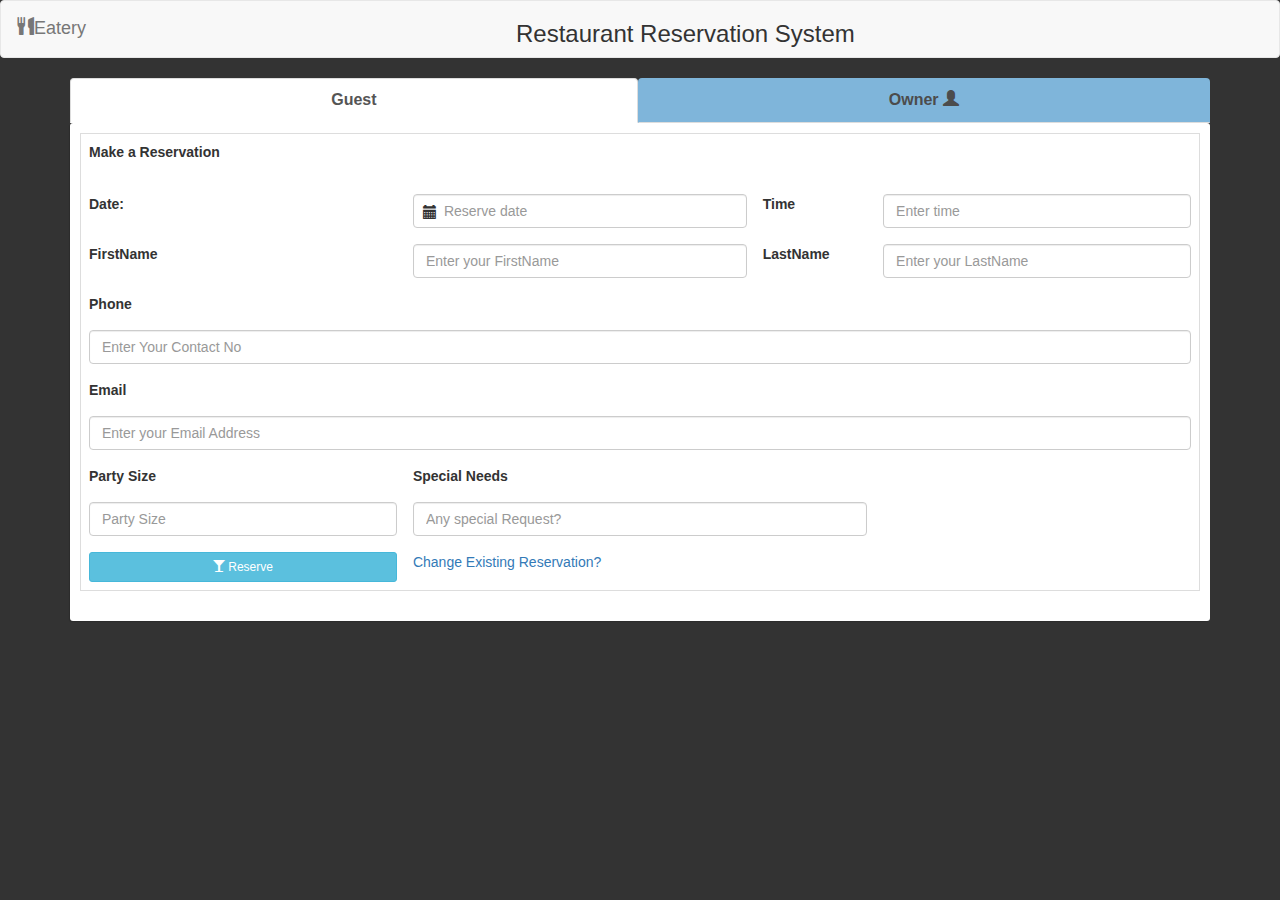
==== WebContent/index.html @ bfa78003 "AngularJS Project" ====
<!DOCTYPE html>
<html data-ng-app="restApp">
<head>
<meta charset="UTF-8">
<title>Restaurant Reservation System</title>
<meta name="viewport" content="width=device-width, initial-scale=1">

<link rel="stylesheet" type="text/css" href="./css/style.css" />
<link rel="stylesheet" type="text/css" href="./css/bootstrap.min.css" />
<link rel="stylesheet" type="text/css" href="./css/datepicker.css" />
<link rel="stylesheet" href="./css/datepicker.css">
<link rel="stylesheet" href="http://maxcdn.bootstrapcdn.com/bootstrap/3.3.4/css/bootstrap.min.css">
<link rel="stylesheet" href="http://maxcdn.bootstrapcdn.com/bootstrap/3.2.0/css/bootstrap.min.css">
</head>
<body class="bodyclass" data-ng-controller="OwnerCtrl as octrl">

	<nav class="navbar navbar-default">
		<div class="container-fluid">
			<div class="navbar-header">
				<a class="navbar-brand" href="#" title="Eatery"> <span
					class="glyphicon glyphicon-cutlery"></span>Eatery
				</a>
				<h3 class="h3style">Restaurant Reservation System</h3>
			</div>
		</div>
	</nav>

	<div class="container">

		<div class="tabs">
			<ul class="tab-links nav nav-tabs nav-justified">
				<li class="active"><a href="#tab1" data-toggle="tab">Guest</a></li>
				<li><a href="#tab2" data-toggle="tab">Owner <span
						class="glyphicon glyphicon-user"></span></a></li>
			</ul>
			<div class="tab-content">
				<div id="tab1" class="tab active">

					<form data-ng-submit="octrl.reserve()">
						<table class="table table-bordered guest">
							<thead>
								<tr>
									<th colspan="4"><b>Make a Reservation</b></th>
								<tr>
								<tr>
									<th colspan="4"><span id="errortext1"></span></th>
								</tr>
							</thead>
							<tbody>

								<tr>
									<td><b>Date:</b></td>
									<td>
										<div class="inner-addon left-addon">
											<input type="text" placeholder="Reserve date"
												data-ng-model="octrl.newreserve.reservationdate"
												class="form-control " id="reservationdate"> <i
												class="glyphicon glyphicon-calendar"></i>
										</div>
									</td>
									<td><b>Time</b></td>
									<td><input type="text" class="form-control"
										data-ng-model="octrl.newreserve.reservationtime"
										id="reservationtime" name="reservationtime"
										placeholder="Enter time"></td>
								</tr>

								<tr>
									<td><b>FirstName</b></td>
									<td><input type="text" class="form-control" id="firstname"
										data-ng-model="octrl.newreserve.firstname" name="firstname"
										placeholder="Enter your FirstName"></td>
									<td><b>LastName</b></td>
									<td><input type="text" class="form-control" id="lastname"
										data-ng-model="octrl.newreserve.lastname" name="lastname"
										placeholder="Enter your LastName"></td>
								</tr>

								<tr>
									<td colspan="4"><b> Phone</b></td>
								</tr>
								<tr>
									<td colspan="4"><input type="text" class="form-control"
										data-ng-model="octrl.newreserve.phone" id="phone" name="phone"
										placeholder="Enter Your Contact No"></td>
								</tr>
								<tr>
									<td colspan="4"><b> Email</b></td>
								</tr>
								<tr>
									<td colspan="4"><input type="text" class="form-control"
										data-ng-model="octrl.newreserve.email" id="email" name="email"
										placeholder="Enter your Email Address"></td>
								</tr>
								<tr>
									<td><b> Party Size</b></td>
									<td><b> Special Needs</b></td>
								</tr>
								<tr>
									<td><input type="text"
										data-ng-model="octrl.newreserve.partysize"
										class="form-control" id="partysize" name="partysize"
										placeholder="Party Size"></td>
									<td colspan="2"><input type="text"
										data-ng-model="octrl.newreserve.specialneeds"
										class="form-control" id="specialneeds" name="specialneeds"
										placeholder="Any special Request?"></td>
								</tr>
								<tr>
									<td>
										<button type="submit" class="btn btn-block btn-info btn-sm"
											id="reserve" value="Reserve">
											<span class="glyphicon glyphicon-glass"></span> Reserve
										</button>
									</td>
									<td><a href="#" title="change existing reservation"
										id="updateReserve">Change Existing Reservation?</a></td>
								</tr>
							</tbody>
						</table>
					</form>
				</div>
				<div id="myModal" class="modal fade">
					<div class="modal-dialog" style="width: 60%">
						<div class="modal-content" style="width: 100%">
							<!-- dialog body -->
							<div class="modal-body" style="width: 100%">
								<button type="button" class="close" data-dismiss="modal">&times;</button>
								<table class="table" style="width: 100%">
									<thead>
										<tr>
											<th colspan="2">Reservation Information</th>
										<tr>
										<tr>
											<th colspan="2"><span id="errortext2"></span></th>
										</tr>
									</thead>
									<tbody>
										<tr>
											<td align="right"><b>Reservation ID</b></td>
											<td><input type="text"
												data-ng-model="octrl.reservationid" class="form-control"
												placeholder="Enter Reservation id" required></td>
										</tr>

										<tr>
											<td colspan="2" align="right">
												<button class="btn btn-block btn-info btn-sm"
													data-ng-click="octrl.searchReservation()">Search
													Reservation</button>

											</td>
										</tr>
									</tbody>
								</table>
								<form name="updateReservation" id="updateReservation"
									data-ng-submit="octrl.updateReservation()">
									<table class="table table-bordered guest">
										<thead>
											<tr>
												<th colspan="4"><b>Update Reservation</b></th>
											<tr>
											<tr>
												<th colspan="4"><span id="errortext1"></span></th>
											</tr>
										</thead>
										<tbody>

											<tr>
												<td><b>Date:</b></td>
												<td>
													<div class="inner-addon left-addon">
														<input type="text" placeholder="Reserve date"
															class="form-control " id="updatereservationdate"
															data-ng-model="octrl.updatereserve.reservationdate"
															required> <i class="glyphicon glyphicon-calendar"></i>
													</div>
												</td>
												<td><b>Time</b></td>
												<td><input type="text" class="form-control"
													data-ng-model="octrl.updatereserve.reservationtime"
													id="updatereservationtime" name="reservationtime"
													placeholder="Enter time" required></td>
											</tr>
											<tr>
												<td><b>FirstName</b></td>
												<td><input type="text" class="form-control"
													id="updatefirstname"
													data-ng-model="octrl.updatereserve.firstname"
													name="firstname" placeholder="Enter your FirstName"
													required></td>
												<td><b>LastName</b></td>
												<td><input type="text" class="form-control"
													id="updatelastname"
													data-ng-model="octrl.updatereserve.lastname"
													name="lastname" placeholder="Enter your LastName" required>
												</td>
											</tr>

											<tr>
												<td colspan="4"><b> Phone</b></td>
											</tr>
											<tr>
												<td colspan="4"><input type="text" class="form-control"
													data-ng-model="octrl.updatereserve.phone" id="updatephone"
													name="updatephone" placeholder="Enter Your Contact No"
													required></td>
											</tr>
											<tr>
												<td colspan="4"><b> Email</b></td>
											</tr>
											<tr>
												<td colspan="4"><input type="text" class="form-control"
													data-ng-model="octrl.updatereserve.email" id="updateemail"
													name="updateemail" placeholder="Enter your Email Address">
												</td>
											</tr>
											<tr>
												<td><b> Party Size</b></td>
												<td><b> Special Needs</b></td>
											</tr>
											<tr>
												<td><input type="text"
													data-ng-model="octrl.updatereserve.partysize"
													class="form-control" id="updatepartysize"
													name="updatepartysize" placeholder="Party Size" required>
												</td>
												<td colspan="2"><input type="text"
													data-ng-model="octrl.updatereserve.specialneeds"
													class="form-control" id="updatespecialneeds"
													name="updatespecialneeds"
													placeholder="Any special Request?"></td>
											</tr>
											<tr>
												<td>
													<button type="submit" disabled="disabled"
														class="btn btn-block btn-info btn-sm" id="updatereserve"
														value="updatereserve">
														<span class="glyphicon glyphicon-glass"></span> Update
														Reservation
													</button>
												</td>
										</tbody>
									</table>
								</form>
							</div>

						</div>
					</div>
				</div>

				<div id="tab2" class="tab">
					<table class="table table-bordered owner">
						<thead>
							<tr>
								<th colspan="2">Login Information</th>
							<tr>
							<tr>
								<th colspan="2"><span id="errortext2"></span></th>
							</tr>
						</thead>
						<tbody>
							<tr>
								<td align="right"><b> Username</b></td>
								<td><input type="text" data-ng-model="octrl.username"
									class="form-control" placeholder="Enter username" required>
								</td>
							</tr>
							<tr>
								<td align="right"><b> Password</b></td>
								<td><input type="password" data-ng-model="octrl.password"
									class="form-control" placeholder="Enter password" required>
								</td>
							</tr>
							<tr>
								<td colspan="1" align="right">
									<button class="btn btn-block btn-info btn-sm"
										data-ng-click="octrl.getOwner()">
										Login<span class="glyphicon glyphicon-log-in"></span>
									</button>

								</td>
							</tr>
						</tbody>
					</table>
				</div>
			</div>
		</div>
	</div>


</body>
<script src="https://ajax.googleapis.com/ajax/libs/jquery/1.11.1/jquery.min.js"></script>
<script src="http://maxcdn.bootstrapcdn.com/bootstrap/3.3.4/js/bootstrap.min.js"></script>

<script type="text/javascript" src="./js/module1.js"></script>

<script src="https://code.angularjs.org/1.3.15/angular.min.js"></script>

<!-- Load jQuery and bootstrap datepicker scripts -->

<script type="text/javascript" src="./js/bootstrap-datepicker.js"></script>
<script type="text/javascript" src="./js/app.js"></script>
<script type="text/javascript" src="./js/controller.js"></script>
<script type="text/javascript" src="./js/bootbox.min.js"></script>

</html>
---- WebContent/css/style.css ----
.container1{
    width:50%;
    max-width: 50%;
    height: 40%;
    max-height: 40%;
    border-radius: 5px;
    box-shadow: 10px 10px 5px #888888;
    background-color: #e4e4e4;
    margin-bottom: 10px;margin-top: 10px;
    padding-bottom: 5px;padding-top: 5px;
}
@media(max-width: 320px)  {
    .container{
        border:0px;
    }
}
.fileUpload {
    position: relative;
    overflow: hidden;
    margin: 10px;
}
.fileUpload input.upload {
    position: absolute;
    top: 0;
    right: 0;
    margin: 0;
    padding: 0;
    font-size: 20px;
    cursor: pointer;
    opacity: 0;
    filter: alpha(opacity=0);
}
header .logo{
    float: left;
    margin-top: 40px;
}
.wrapper{
    width: 1100px;
    margin: 0 auto;
    position: relative;
  
}
.bodyclass{
    background-color: #333;
}
.homecontainer{
    width:90%;
    max-width: 90%;
    height: 40%;
    max-height: 40%;
    border-radius: 5px;
    box-shadow: 10px 10px 5px #888888;
    background-color: #e4e4e4;
    margin-left: 70px;
    margin-bottom: 10px;
    margin-top: 10px;
    padding-bottom: 5px;
    padding-top: 5px;
}

.inner-addon {
    position: relative;
}

/* style icon */
.inner-addon .glyphicon {
    position: absolute;
    padding: 10px;
    pointer-events: none;
}
/*  Define the background color for all the ODD background rows  */
.TFtable tr:nth-child(odd){
    background: #F3F3F3;;
}
/*  Define the background color for all the EVEN background rows  */
.TFtable tr:nth-child(even){
    background: #dae5f4;
}
.TFtable th{
    background-color: #333;
}
.TFtable td:nth-child(7){
    background-color: white;
}
/* align icon */
.left-addon .glyphicon  { left:  0px;}
.right-addon .glyphicon { right: 0px;}

/* add padding  */
.left-addon input  { padding-left:  30px;color: red; }
.right-addon input { padding-right: 30px; }
.tabs {
    width:100%;

    width: 100%;
}
.tab-links li {

    float:left;
    list-style:none;
    width: 50%;
}

li.active a, li.active a:hover {
    background:#fff;
    color:#4c4c4c;
    width: 100%;
}
.tab-links a:hover {
    background:#a7cce5;
    text-decoration:none;
}
.tab-links a {
    padding:5px 20px;
    display:inline-block;

    border-radius:3px 3px 0px 0px;
    background:#7FB5DA;
    font-size:16px;
    font-weight:600;
    color:#4c4c4c;
    transition:all linear 0.15s;
    width: 100%;
}
.tab-links:after {
    display:block;
    clear:both;
    content:'';
}
.tab-links a:hover {
    background:#a7cce5;
    text-decoration:none;
}
.tab-content {
    padding:10px;
    border-radius:3px;
    box-shadow:-1px 1px 1px rgba(0,0,0,0.15);
    background:#fff;
}
.tab {
    display:none;
}

.tab.active {
    display:block;
}

.guest th:first-child,.guest td:first-child,.guest td:nth-child(2),.guest td:nth-child(3),.guest td:nth-child(4){

    border: 0px;
}
.owner th:first-child,.owner td:first-child,.owner td:nth-child(2){

    border: 0px;
}

.h3style{
    text-align: center;
    margin-left: 500px;
}
.headingstyle{
    background-color: white;
    color: #002a80;
    font-size: xx-large
}
.seatingtablewidth{
 width: 60%;
 display: none;
margin-left: 280px;
margin-right: 100px;
}
.reservationlist{
 width: 90%;
 
margin-left: 70px;
margin-right: 40px;
}
.headertext{
    color: white;
}

.text {
  background: #fff;
  border-radius: 50%;
  height: 220px;
  left: 115px;
  padding: 75px;
  position: absolute;
  text-align: center;
  top: 115px;
  width: 220px;
}
.effect{
	border-radius: 25px;
}
.tableffect{
	
	 box-shadow: 10px 10px 5px #888888;
}
.newprofile{
	 width: 1100px;
    height: 500px;
    border-radius: 25px;
	 box-shadow: 10px 10px 5px #888888;
}
table tr:last-child td:first-child {
    -moz-border-radius-bottomleft:10px;
    -webkit-border-bottom-left-radius:10px;
    border-bottom-left-radius:10px
}

table tr:last-child td:last-child {
    -moz-border-radius-bottomright:10px;
    -webkit-border-bottom-right-radius:10px;
    border-bottom-right-radius:10px
}
---- WebContent/css/datepicker.css ----
/*!
 * Datepicker for Bootstrap
 *
 * Copyright 2012 Stefan Petre
 * Licensed under the Apache License v2.0
 * http://www.apache.org/licenses/LICENSE-2.0
 *
 */
.datepicker {
  top: 0;
  left: 0;
  padding: 4px;
  margin-top: 1px;
  -webkit-border-radius: 4px;
  -moz-border-radius: 4px;
  border-radius: 4px;
  /*.dow {
    border-top: 1px solid #ddd !important;
  }*/

}
.datepicker:before {
  content: '';
  display: inline-block;
  border-left: 7px solid transparent;
  border-right: 7px solid transparent;
  border-bottom: 7px solid #ccc;
  border-bottom-color: rgba(0, 0, 0, 0.2);
  position: absolute;
  top: -7px;
  left: 6px;
}
.datepicker:after {
  content: '';
  display: inline-block;
  border-left: 6px solid transparent;
  border-right: 6px solid transparent;
  border-bottom: 6px solid #ffffff;
  position: absolute;
  top: -6px;
  left: 7px;
}
.datepicker > div {
  display: none;
}
.datepicker table {
  width: 100%;
  margin: 0;
}
.datepicker td,
.datepicker th {
  text-align: center;
  width: 20px;
  height: 20px;
  -webkit-border-radius: 4px;
  -moz-border-radius: 4px;
  border-radius: 4px;
}
.datepicker td.day:hover {
  background: #eeeeee;
  cursor: pointer;
}
.datepicker td.day.disabled {
  color: #eeeeee;
}
.datepicker td.old,
.datepicker td.new {
  color: #999999;
}
.datepicker td.active,
.datepicker td.active:hover {
  color: #ffffff;
  background-color: #006dcc;
  background-image: -moz-linear-gradient(top, #0088cc, #0044cc);
  background-image: -webkit-gradient(linear, 0 0, 0 100%, from(#0088cc), to(#0044cc));
  background-image: -webkit-linear-gradient(top, #0088cc, #0044cc);
  background-image: -o-linear-gradient(top, #0088cc, #0044cc);
  background-image: linear-gradient(to bottom, #0088cc, #0044cc);
  background-repeat: repeat-x;
  filter: progid:DXImageTransform.Microsoft.gradient(startColorstr='#ff0088cc', endColorstr='#ff0044cc', GradientType=0);
  border-color: #0044cc #0044cc #002a80;
  border-color: rgba(0, 0, 0, 0.1) rgba(0, 0, 0, 0.1) rgba(0, 0, 0, 0.25);
  *background-color: #0044cc;
  /* Darken IE7 buttons by default so they stand out more given they won't have borders */

  filter: progid:DXImageTransform.Microsoft.gradient(enabled = false);
  color: #fff;
  text-shadow: 0 -1px 0 rgba(0, 0, 0, 0.25);
}
.datepicker td.active:hover,
.datepicker td.active:hover:hover,
.datepicker td.active:focus,
.datepicker td.active:hover:focus,
.datepicker td.active:active,
.datepicker td.active:hover:active,
.datepicker td.active.active,
.datepicker td.active:hover.active,
.datepicker td.active.disabled,
.datepicker td.active:hover.disabled,
.datepicker td.active[disabled],
.datepicker td.active:hover[disabled] {
  color: #ffffff;
  background-color: #0044cc;
  *background-color: #003bb3;
}
.datepicker td.active:active,
.datepicker td.active:hover:active,
.datepicker td.active.active,
.datepicker td.active:hover.active {
  background-color: #003399 \9;
}
.datepicker td span {
  display: block;
  width: 47px;
  height: 54px;
  line-height: 54px;
  float: left;
  margin: 2px;
  cursor: pointer;
  -webkit-border-radius: 4px;
  -moz-border-radius: 4px;
  border-radius: 4px;
}
.datepicker td span:hover {
  background: #eeeeee;
}
.datepicker td span.active {
  color: #ffffff;
  background-color: #006dcc;
  background-image: -moz-linear-gradient(top, #0088cc, #0044cc);
  background-image: -webkit-gradient(linear, 0 0, 0 100%, from(#0088cc), to(#0044cc));
  background-image: -webkit-linear-gradient(top, #0088cc, #0044cc);
  background-image: -o-linear-gradient(top, #0088cc, #0044cc);
  background-image: linear-gradient(to bottom, #0088cc, #0044cc);
  background-repeat: repeat-x;
  filter: progid:DXImageTransform.Microsoft.gradient(startColorstr='#ff0088cc', endColorstr='#ff0044cc', GradientType=0);
  border-color: #0044cc #0044cc #002a80;
  border-color: rgba(0, 0, 0, 0.1) rgba(0, 0, 0, 0.1) rgba(0, 0, 0, 0.25);
  *background-color: #0044cc;
  /* Darken IE7 buttons by default so they stand out more given they won't have borders */

  filter: progid:DXImageTransform.Microsoft.gradient(enabled = false);
  color: #fff;
  text-shadow: 0 -1px 0 rgba(0, 0, 0, 0.25);
}
.datepicker td span.active:hover,
.datepicker td span.active:focus,
.datepicker td span.active:active,
.datepicker td span.active.active,
.datepicker td span.active.disabled,
.datepicker td span.active[disabled] {
  color: #ffffff;
  background-color: #0044cc;
  *background-color: #003bb3;
}
.datepicker td span.active:active,
.datepicker td span.active.active {
  background-color: #003399 \9;
}
.datepicker td span.old {
  color: #999999;
}
.datepicker th.switch {
  width: 145px;
}
.datepicker th.next,
.datepicker th.prev {
  font-size: 21px;
}
.datepicker thead tr:first-child th {
  cursor: pointer;
}
.datepicker thead tr:first-child th:hover {
  background: #eeeeee;
}
.input-append.date .add-on i,
.input-prepend.date .add-on i {
  display: block;
  cursor: pointer;
  width: 16px;
  height: 16px;
}
---- WebContent/css/datepicker.css ----
/*!
 * Datepicker for Bootstrap
 *
 * Copyright 2012 Stefan Petre
 * Licensed under the Apache License v2.0
 * http://www.apache.org/licenses/LICENSE-2.0
 *
 */
.datepicker {
  top: 0;
  left: 0;
  padding: 4px;
  margin-top: 1px;
  -webkit-border-radius: 4px;
  -moz-border-radius: 4px;
  border-radius: 4px;
  /*.dow {
    border-top: 1px solid #ddd !important;
  }*/

}
.datepicker:before {
  content: '';
  display: inline-block;
  border-left: 7px solid transparent;
  border-right: 7px solid transparent;
  border-bottom: 7px solid #ccc;
  border-bottom-color: rgba(0, 0, 0, 0.2);
  position: absolute;
  top: -7px;
  left: 6px;
}
.datepicker:after {
  content: '';
  display: inline-block;
  border-left: 6px solid transparent;
  border-right: 6px solid transparent;
  border-bottom: 6px solid #ffffff;
  position: absolute;
  top: -6px;
  left: 7px;
}
.datepicker > div {
  display: none;
}
.datepicker table {
  width: 100%;
  margin: 0;
}
.datepicker td,
.datepicker th {
  text-align: center;
  width: 20px;
  height: 20px;
  -webkit-border-radius: 4px;
  -moz-border-radius: 4px;
  border-radius: 4px;
}
.datepicker td.day:hover {
  background: #eeeeee;
  cursor: pointer;
}
.datepicker td.day.disabled {
  color: #eeeeee;
}
.datepicker td.old,
.datepicker td.new {
  color: #999999;
}
.datepicker td.active,
.datepicker td.active:hover {
  color: #ffffff;
  background-color: #006dcc;
  background-image: -moz-linear-gradient(top, #0088cc, #0044cc);
  background-image: -webkit-gradient(linear, 0 0, 0 100%, from(#0088cc), to(#0044cc));
  background-image: -webkit-linear-gradient(top, #0088cc, #0044cc);
  background-image: -o-linear-gradient(top, #0088cc, #0044cc);
  background-image: linear-gradient(to bottom, #0088cc, #0044cc);
  background-repeat: repeat-x;
  filter: progid:DXImageTransform.Microsoft.gradient(startColorstr='#ff0088cc', endColorstr='#ff0044cc', GradientType=0);
  border-color: #0044cc #0044cc #002a80;
  border-color: rgba(0, 0, 0, 0.1) rgba(0, 0, 0, 0.1) rgba(0, 0, 0, 0.25);
  *background-color: #0044cc;
  /* Darken IE7 buttons by default so they stand out more given they won't have borders */

  filter: progid:DXImageTransform.Microsoft.gradient(enabled = false);
  color: #fff;
  text-shadow: 0 -1px 0 rgba(0, 0, 0, 0.25);
}
.datepicker td.active:hover,
.datepicker td.active:hover:hover,
.datepicker td.active:focus,
.datepicker td.active:hover:focus,
.datepicker td.active:active,
.datepicker td.active:hover:active,
.datepicker td.active.active,
.datepicker td.active:hover.active,
.datepicker td.active.disabled,
.datepicker td.active:hover.disabled,
.datepicker td.active[disabled],
.datepicker td.active:hover[disabled] {
  color: #ffffff;
  background-color: #0044cc;
  *background-color: #003bb3;
}
.datepicker td.active:active,
.datepicker td.active:hover:active,
.datepicker td.active.active,
.datepicker td.active:hover.active {
  background-color: #003399 \9;
}
.datepicker td span {
  display: block;
  width: 47px;
  height: 54px;
  line-height: 54px;
  float: left;
  margin: 2px;
  cursor: pointer;
  -webkit-border-radius: 4px;
  -moz-border-radius: 4px;
  border-radius: 4px;
}
.datepicker td span:hover {
  background: #eeeeee;
}
.datepicker td span.active {
  color: #ffffff;
  background-color: #006dcc;
  background-image: -moz-linear-gradient(top, #0088cc, #0044cc);
  background-image: -webkit-gradient(linear, 0 0, 0 100%, from(#0088cc), to(#0044cc));
  background-image: -webkit-linear-gradient(top, #0088cc, #0044cc);
  background-image: -o-linear-gradient(top, #0088cc, #0044cc);
  background-image: linear-gradient(to bottom, #0088cc, #0044cc);
  background-repeat: repeat-x;
  filter: progid:DXImageTransform.Microsoft.gradient(startColorstr='#ff0088cc', endColorstr='#ff0044cc', GradientType=0);
  border-color: #0044cc #0044cc #002a80;
  border-color: rgba(0, 0, 0, 0.1) rgba(0, 0, 0, 0.1) rgba(0, 0, 0, 0.25);
  *background-color: #0044cc;
  /* Darken IE7 buttons by default so they stand out more given they won't have borders */

  filter: progid:DXImageTransform.Microsoft.gradient(enabled = false);
  color: #fff;
  text-shadow: 0 -1px 0 rgba(0, 0, 0, 0.25);
}
.datepicker td span.active:hover,
.datepicker td span.active:focus,
.datepicker td span.active:active,
.datepicker td span.active.active,
.datepicker td span.active.disabled,
.datepicker td span.active[disabled] {
  color: #ffffff;
  background-color: #0044cc;
  *background-color: #003bb3;
}
.datepicker td span.active:active,
.datepicker td span.active.active {
  background-color: #003399 \9;
}
.datepicker td span.old {
  color: #999999;
}
.datepicker th.switch {
  width: 145px;
}
.datepicker th.next,
.datepicker th.prev {
  font-size: 21px;
}
.datepicker thead tr:first-child th {
  cursor: pointer;
}
.datepicker thead tr:first-child th:hover {
  background: #eeeeee;
}
.input-append.date .add-on i,
.input-prepend.date .add-on i {
  display: block;
  cursor: pointer;
  width: 16px;
  height: 16px;
}
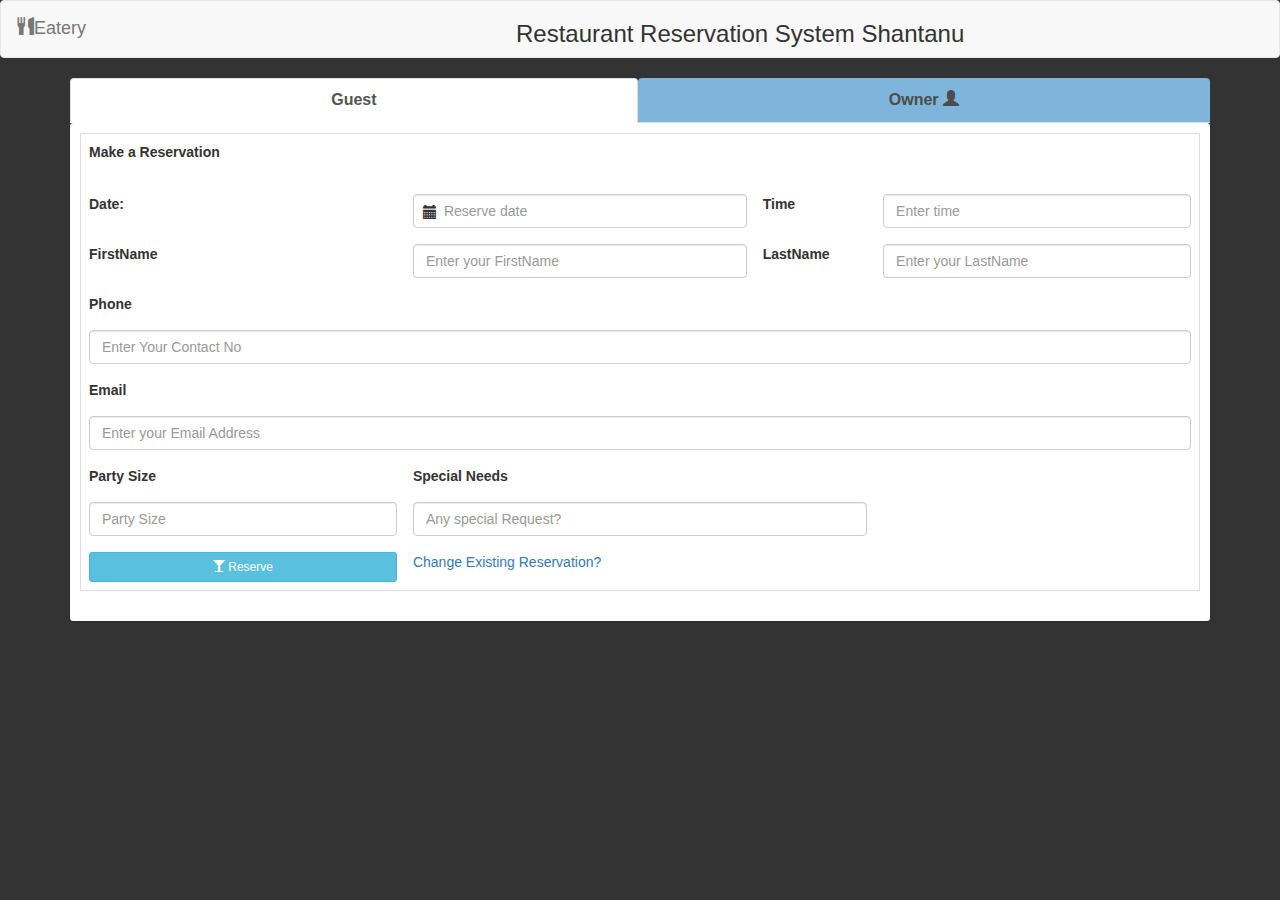
==== commit 14d09893: "Made changes to index.html" ====
--- a/WebContent/index.html
+++ b/WebContent/index.html
@@ -13,20 +13,17 @@
 <link rel="stylesheet" href="http://maxcdn.bootstrapcdn.com/bootstrap/3.2.0/css/bootstrap.min.css">
 </head>
 <body class="bodyclass" data-ng-controller="OwnerCtrl as octrl">
-
 	<nav class="navbar navbar-default">
 		<div class="container-fluid">
 			<div class="navbar-header">
 				<a class="navbar-brand" href="#" title="Eatery"> <span
 					class="glyphicon glyphicon-cutlery"></span>Eatery
 				</a>
-				<h3 class="h3style">Restaurant Reservation System</h3>
+				<h3 class="h3style">Restaurant Reservation System Shantanu</h3>
 			</div>
 		</div>
 	</nav>
-
 	<div class="container">
-
 		<div class="tabs">
 			<ul class="tab-links nav nav-tabs nav-justified">
 				<li class="active"><a href="#tab1" data-toggle="tab">Guest</a></li>
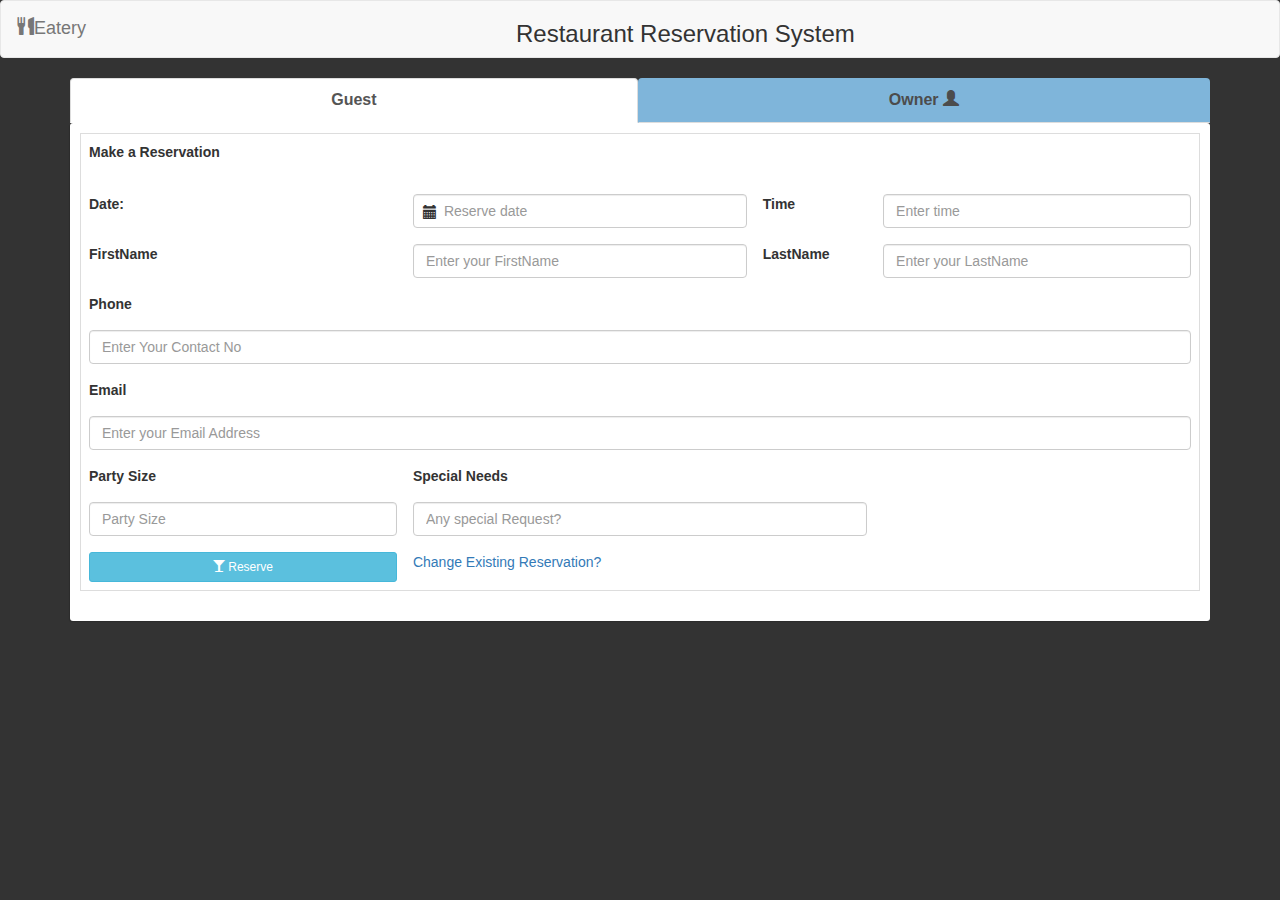
==== commit a958c7e3: "changed index.html" ====
--- a/WebContent/index.html
+++ b/WebContent/index.html
@@ -19,7 +19,7 @@
 				<a class="navbar-brand" href="#" title="Eatery"> <span
 					class="glyphicon glyphicon-cutlery"></span>Eatery
 				</a>
-				<h3 class="h3style">Restaurant Reservation System Shantanu</h3>
+				<h3 class="h3style">Restaurant Reservation System </h3>
 			</div>
 		</div>
 	</nav>
